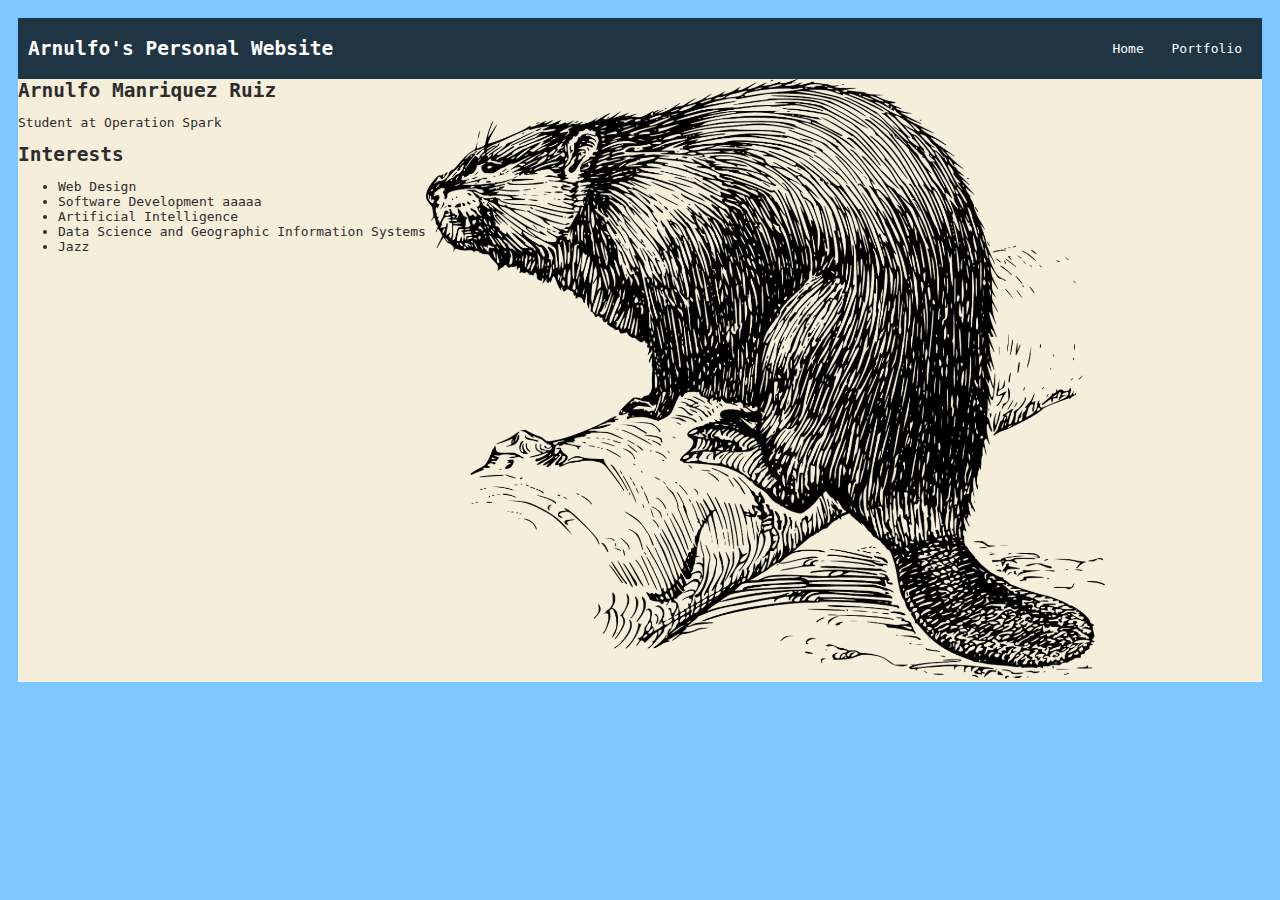
==== index.html @ cadfd9e1 "Arnulfo Manriquez Web Design Portfolio" ====
<!DOCTYPE html>


<html lang "en">
    
    <head>
        <title>Arnulfo Manriquez Web Design Portfolio</title>
        <link rel = "stylesheet" type = "text/css" href = "styles.css">
    </head>
    
    <body>
        <div id = "All-contents">
            <nav>
                <header> Arnulfo's Personal Website</header>
                <ul>
                    <li> <a href= "index.html">Home</a></li>
                    <li><a href="portfolio.html">Portfolio</a></li>
                </ul>
            </nav>
            
            <main>
                <div class = "sidebar">
                 
                </div>
                <div class = "content">
                     
                    <header>
                        Arnulfo Manriquez Ruiz
                    </header>
                    <p>
                        Student at Operation Spark
                    </p>
                    <section class = "interests">
                        <header>
                            Interests
                        </header>
                        <ul>
                            <li>Web Design </li>
                            <li>Software Development aaaaa </li>
                            <li>Artificial Intelligence </li>
                            <li>Data Science and Geographic Information Systems</li>
                            <li>Jazz</li>
                        </ul>
                
                    </section> 
                  
                </div>
                 <div style = "float: right;">
                          <img  style = "width:100%;" style="float: right;" src = "beaver1.png" alt = "Beaver">
                </div>
            </main>
            
        </div>
        
    </body>
    
    
</html>
---- styles.css ----
body {
    background: rgb(125, 198, 295);
    color: rgb(45,45,45);
    padding: 10px;
    font-family: monospace
    
    
}

header{
    font-size: 1.5em;
    font-weight: bold;
}
#all-contents {
    max-width: 800px;
    margin: auto;
}

/* navigation menu */

nav {
    background: rgb(32, 53, 68);
    margin: 0 auto;
    display: flex;
    padding: 10px;
}

nav header{
    display: flex;
    align-items: center;
    color: rgb(255,255,255);
    flex: 1;
}

nav ul{
    list-style-image: none;
    
}

nav li{
    display: inline-block;
    padding: 0 10px;
    
}

nav a{
    text-decoration: none;
    color: #fff;

}

/* Main container area beneath menu */

main{
    background: rgb(245,238,219);
    display: flex;
    
}
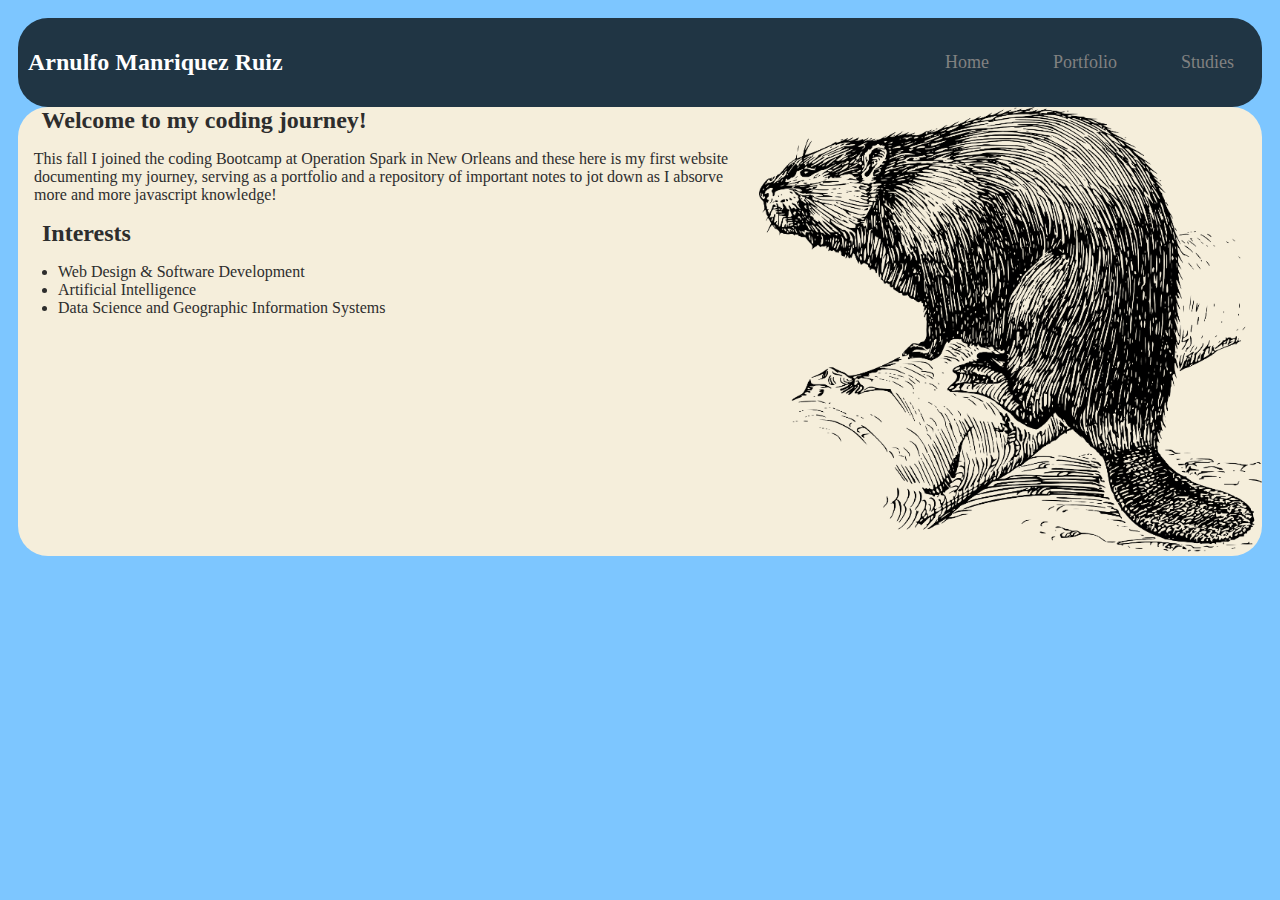
==== commit 7d8ebf4c: "add portfolio.html file" ====
--- a/index.html
+++ b/index.html
@@ -11,42 +11,43 @@
     <body>
         <div id = "All-contents">
             <nav>
-                <header> Arnulfo's Personal Website</header>
+                <header>Arnulfo Manriquez Ruiz</header>
                 <ul>
                     <li> <a href= "index.html">Home</a></li>
                     <li><a href="portfolio.html">Portfolio</a></li>
+                    <li><a href = "studies.html">Studies</a></li>
                 </ul>
             </nav>
             
             <main>
-                <div class = "sidebar">
-                 
+                <div class = "sidebar" align = "right">
+
                 </div>
                 <div class = "content">
                      
                     <header>
-                        Arnulfo Manriquez Ruiz
+                        &nbsp &nbsp Welcome to my coding journey!
                     </header>
-                    <p>
-                        Student at Operation Spark
+                    <p> &nbsp &nbsp This fall I joined the coding Bootcamp at Operation Spark in New Orleans and these here is my first website <br>
+                    &nbsp &nbsp documenting my journey, serving as a portfolio and a repository of important notes to jot down as I absorve
+                    &nbsp &nbsp &nbsp &nbsp &nbsp &nbsp more and more javascript knowledge!
                     </p>
                     <section class = "interests">
                         <header>
-                            Interests
+                            &nbsp &nbsp Interests
                         </header>
                         <ul>
-                            <li>Web Design </li>
-                            <li>Software Development aaaaa </li>
+                            <li>Web Design & Software Development</li>
                             <li>Artificial Intelligence </li>
                             <li>Data Science and Geographic Information Systems</li>
-                            <li>Jazz</li>
                         </ul>
                 
                     </section> 
                   
                 </div>
                  <div style = "float: right;">
-                          <img  style = "width:100%;" style="float: right;" src = "beaver1.png" alt = "Beaver">
+                                   <img  style = "width:100%;" style="float: right;" src = "beaver1.png" alt = "Beaver">
+
                 </div>
             </main>
             
--- a/styles.css
+++ b/styles.css
@@ -1,10 +1,12 @@
+
+
 
 body {
     background: rgb(125, 198, 295);
     color: rgb(45,45,45);
     padding: 10px;
     font-family: monospace
-    
+    border-radius: 30px;
     
 }
 
@@ -24,6 +26,7 @@
     margin: 0 auto;
     display: flex;
     padding: 10px;
+    border-radius: 30px;
 }
 
 nav header{
@@ -32,6 +35,8 @@
     color: rgb(255,255,255);
     flex: 1;
 }
+
+
 
 nav ul{
     list-style-image: none;
@@ -46,14 +51,22 @@
 
 nav a{
     text-decoration: none;
-    color: #fff;
+    padding: 8px 8px 8px 32px;
+    font-size: 18px;
+    color: #818181;
+    display: block;
+    transition: 0.3s;
+}
 
+nav a:hover {
+    color: yellow;
 }
+
 
 /* Main container area beneath menu */
 
 main{
     background: rgb(245,238,219);
     display: flex;
-    
+    border-radius: 30px;
 }
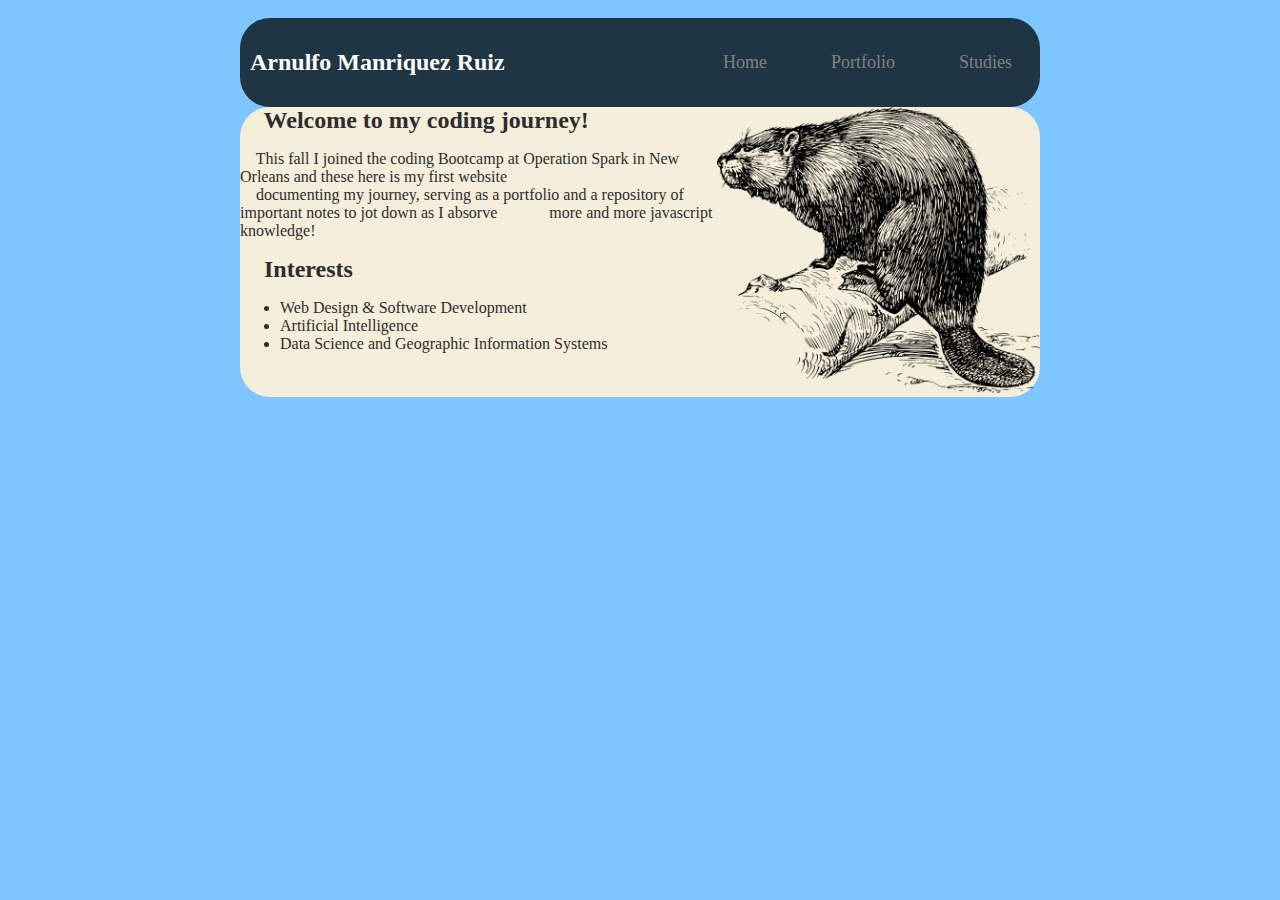
==== commit 19d9fb58: "'updated my work'" ====
--- a/index.html
+++ b/index.html
@@ -9,7 +9,7 @@
     </head>
     
     <body>
-        <div id = "All-contents">
+        <div id = "all-contents">
             <nav>
                 <header>Arnulfo Manriquez Ruiz</header>
                 <ul>
@@ -21,7 +21,7 @@
             
             <main>
                 <div class = "sidebar" align = "right">
-
+                    <img>
                 </div>
                 <div class = "content">
                      
